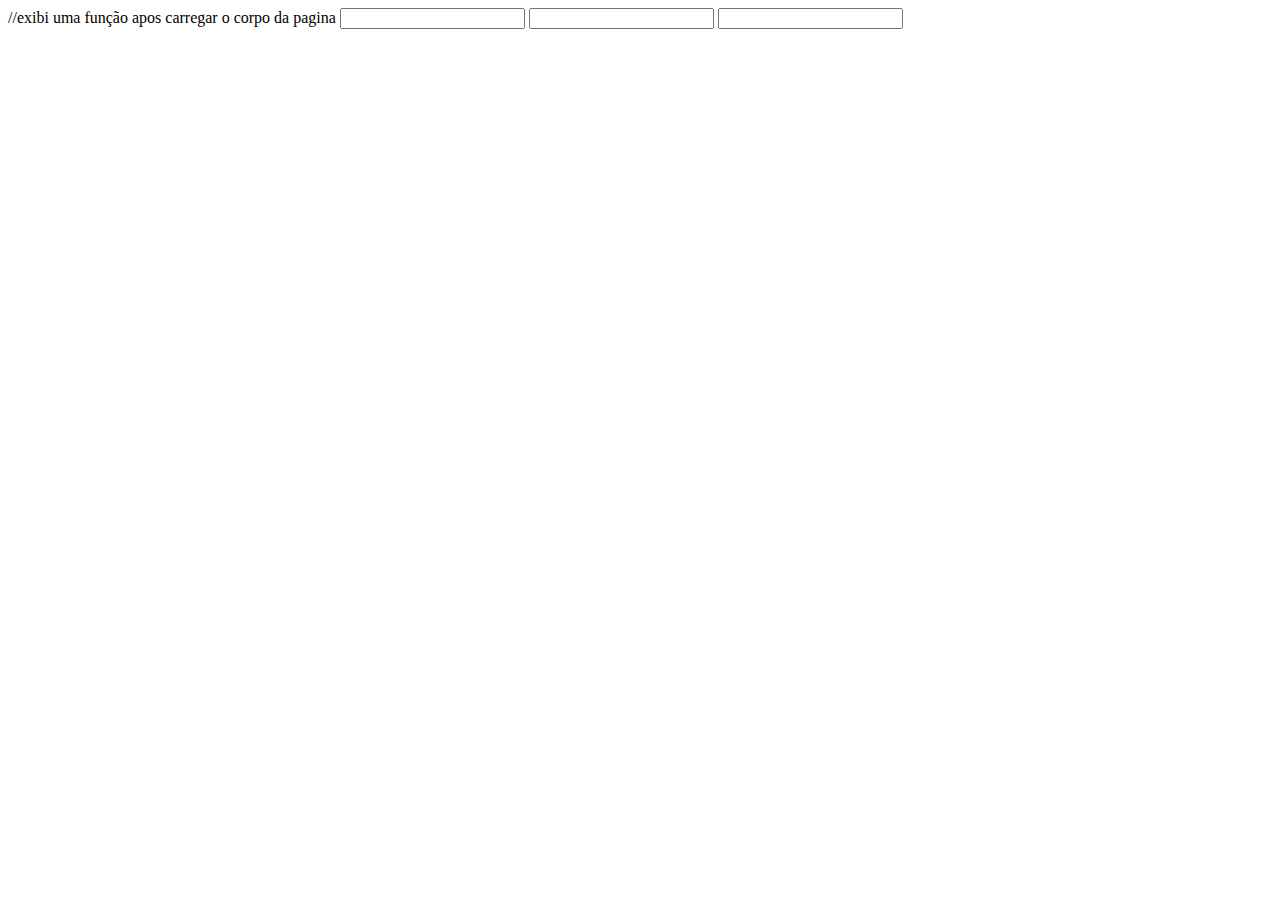
==== javascript/contarCaracteres.html @ f8a8a111 "aaaa" ====
<!DOCTYPE html>
<html lang="en">
<head>
    <meta charset="UTF-8">
    <meta name="viewport" content="width=device-width, initial-scale=1.0">
    <title>Contar caracteres</title>
</head>
<body onload="mensagem()"> //exibi uma função apos carregar o corpo da pagina 


 <!--  <select name="" id="cursos" onchange="mensagem()">
        <option value="Escolha o curso">Escolha o curso</option>
        <option value="HTML">HTML</option>
        <option value="CSS">CSS</option>
        <option value="JS">Javascript</option>
    </select> -->

    <input type="text" id="campo" onkeyup="exibir()">
    <input type="text" id="campo2" onkeydown="exibirdown()">
    <input type="text" id="campo3" onkeypress="exibirpress()">

</body>
<script src="funcao.js"></script>
</html>
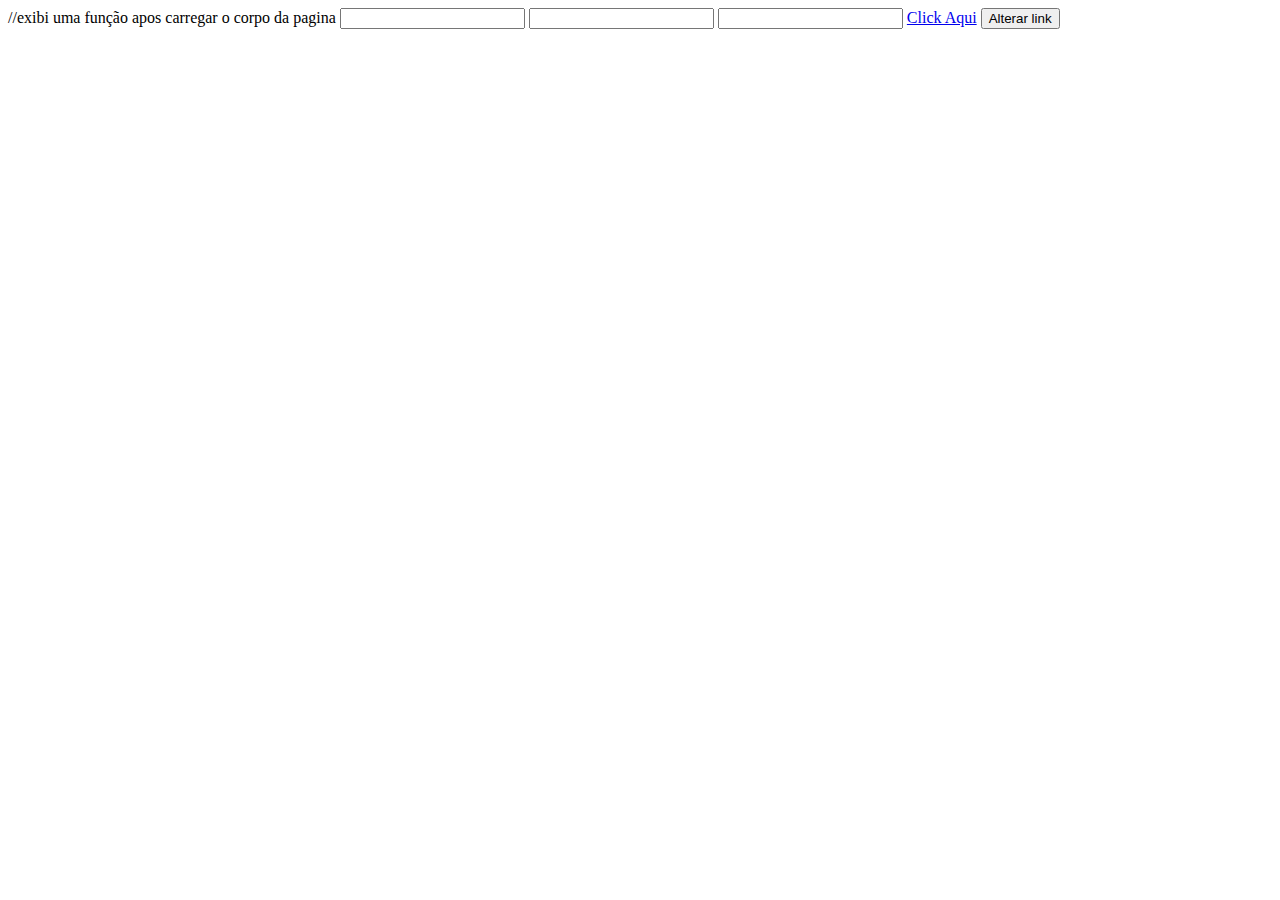
==== commit 7bced476: "alterando atributo com javascript" ====
--- a/javascript/contarCaracteres.html
+++ b/javascript/contarCaracteres.html
@@ -19,6 +19,9 @@
     <input type="text" id="campo2" onkeydown="exibirdown()">
     <input type="text" id="campo3" onkeypress="exibirpress()">
 
+    <a href="http://www.proway.com.br">Click Aqui</a>
+    <button onclick="alterarlink()">Alterar link</button>
+
 </body>
 <script src="funcao.js"></script>
 </html>